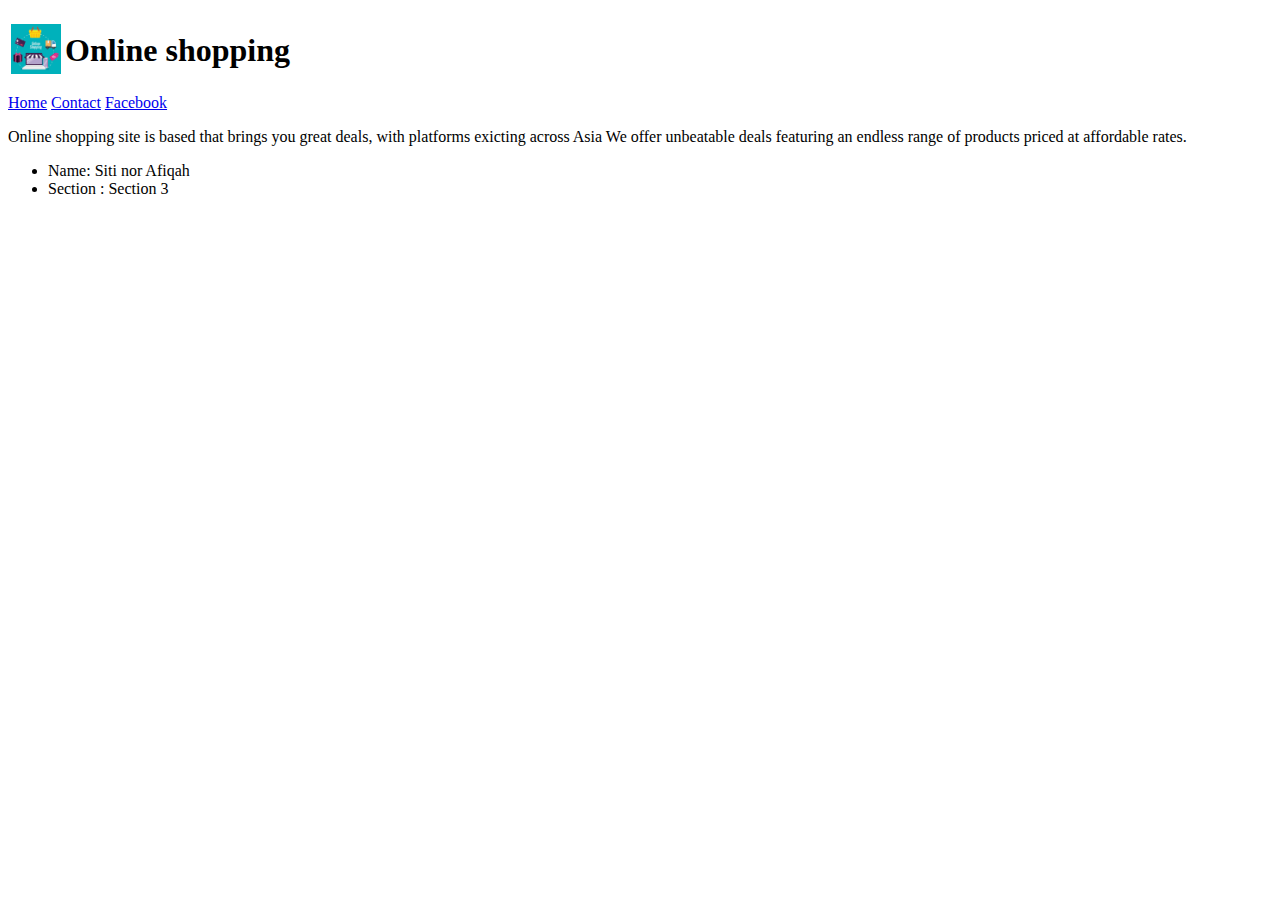
==== index.html @ 804a44d8 "Add files via upload" ====
<!DOCTYPE html>
<html lang="en" dir="ltr">
  <head>
    <meta charset="utf-8">
    <title>Web portfolio : Online Shopping</title>
  </head>
  <body>
    <table>
      <tr>
        <td><img src="images.jfif" height="50" width="50"></td>
        <td><h1>Online shopping</h1></td>
      </tr>
    </table>
    <nav>
      <a href="#">Home</a>
      <a href="contact.html">Contact</a>
      <a href="https://www.facebook.com/"">Facebook</a>
    </nav>
  <p>
  Online shopping site is based that brings you great deals, with platforms exicting across Asia We offer unbeatable deals featuring an endless range of products priced at affordable rates.</p>
    <ul>
      <li>Name: Siti nor Afiqah</li>
      <li>Section : Section 3</li>
    </ul>
  </body>
</html>
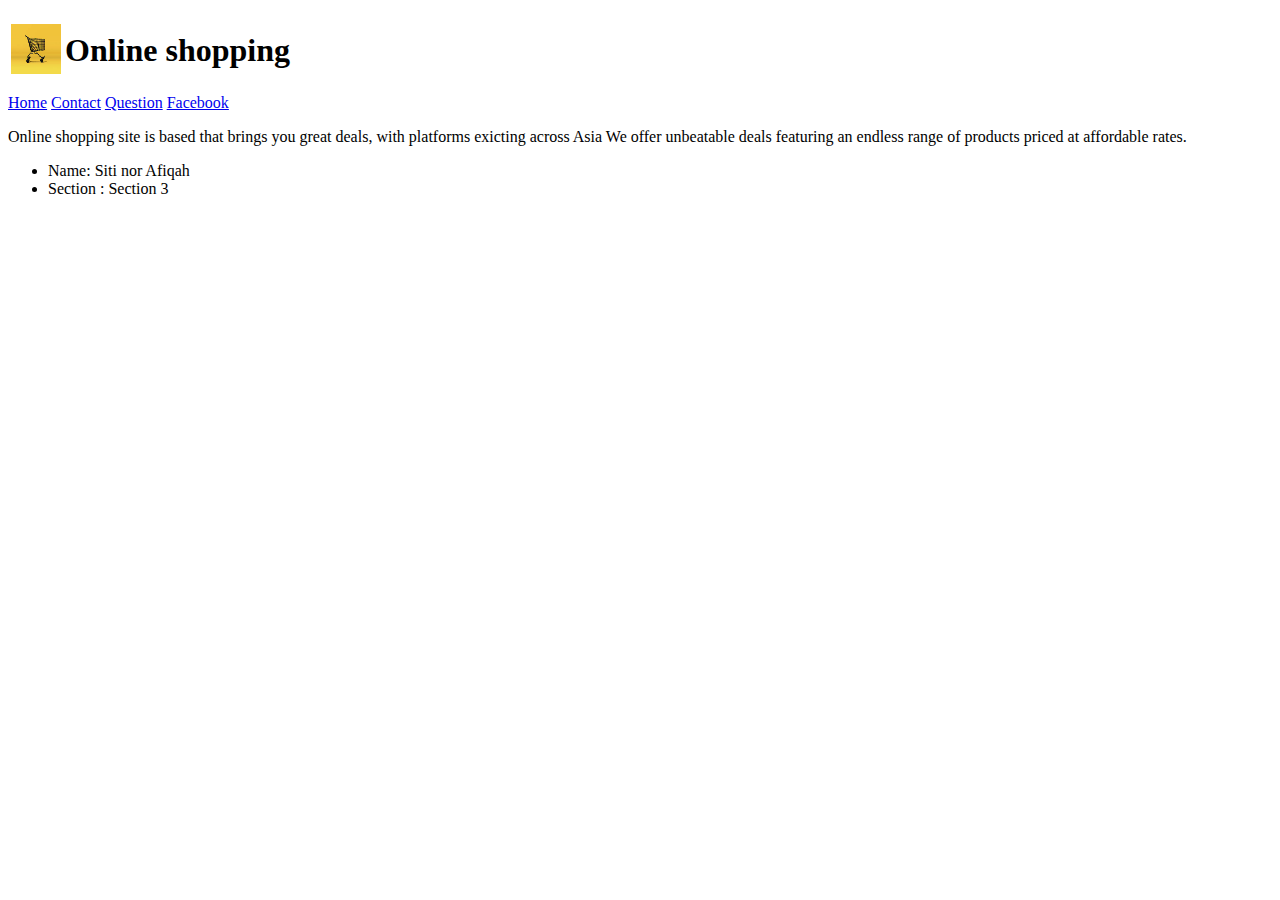
==== commit f8d2fdcb: "Add files via upload" ====
--- a/index.html
+++ b/index.html
@@ -3,6 +3,8 @@
   <head>
     <meta charset="utf-8">
     <title>Web portfolio : Online Shopping</title>
+    <link rel="stylesheet" href="styles/externalstylesheet.css">
+
   </head>
   <body>
     <table>
@@ -14,12 +16,14 @@
     <nav>
       <a href="#">Home</a>
       <a href="contact.html">Contact</a>
+        <a href="question.html">Question</a>
       <a href="https://www.facebook.com/"">Facebook</a>
     </nav>
   <p>
   Online shopping site is based that brings you great deals, with platforms exicting across Asia We offer unbeatable deals featuring an endless range of products priced at affordable rates.</p>
     <ul>
-      <li>Name: Siti nor Afiqah</li>
+      <li id="IDSelector"
+      >Name: Siti nor Afiqah</li>
       <li>Section : Section 3</li>
     </ul>
   </body>
